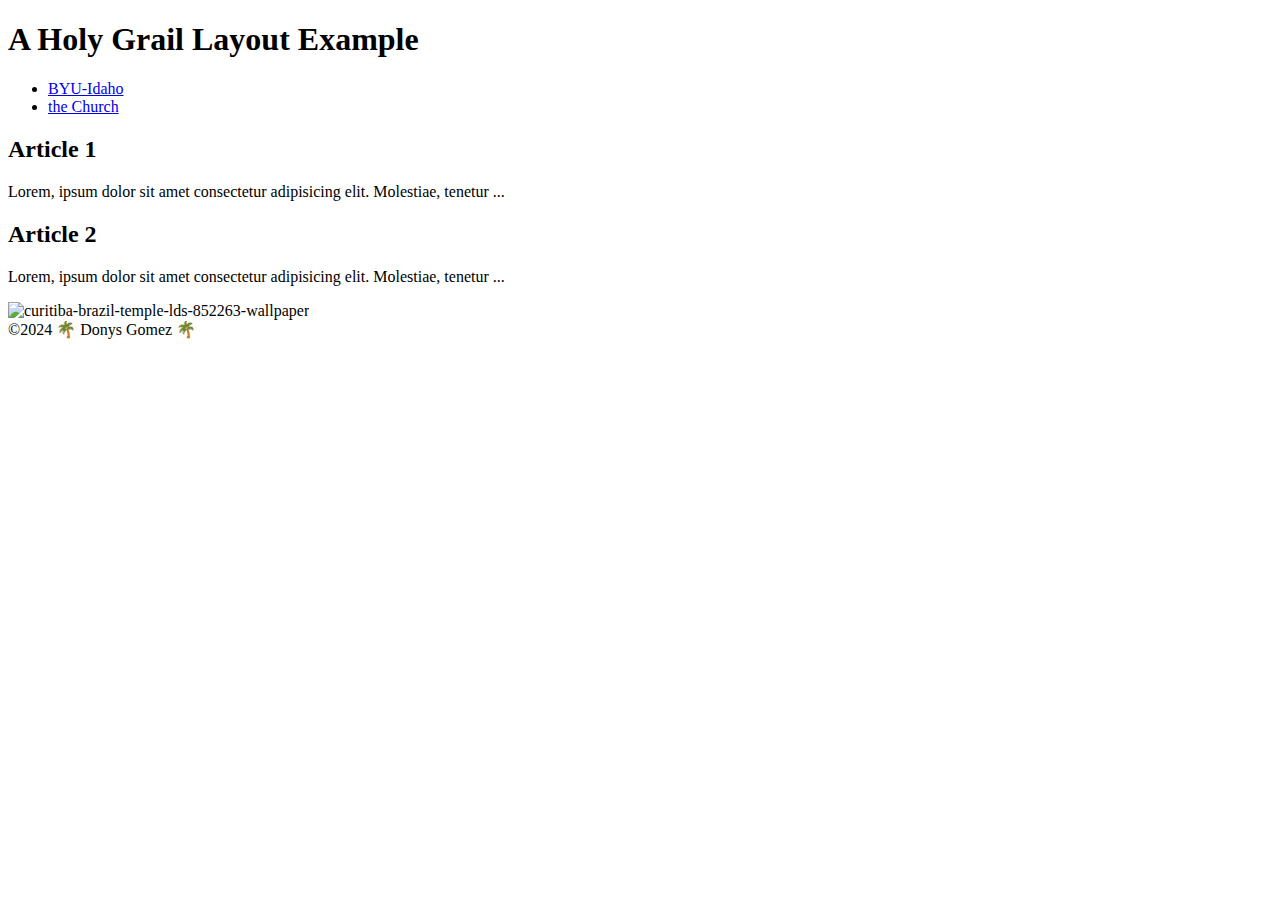
==== week02/holygrail.html @ dfc458e8 "Holy Grail Added" ====
<!DOCTYPE html>
<html lang="en-US">
    <head>
        <meta charset="utf-8">
        <meta name="viewport" content="width=device-width,initial-scale=1.0">
        <title>Donys Gomez | Holy Grail Layout Example</title>
        <meta name="description" content="A common layout on the web called 'Holy Grail'">
        <meta name="Author" content="Donys Gomez "> 
    </head>

    <body>

        <header>
            <h1>A Holy Grail Layout Example</h1>  
        </header>
        <nav>
            <ul>
                <li><a href="https://byui.edu">BYU-Idaho</a></li>
                <li><a href="https://churchofjesuschrist.org">the Church</a></li>
            </ul>
        </nav>
        <main>
            <section>
                <article>
                    <h2>Article 1</h2>
                    <p>Lorem, ipsum dolor sit amet consectetur adipisicing elit. Molestiae, tenetur ...</p>
                </article>
            </section>
            <section>
                <article>
                <h2>Article 2</h2>
                    <p>Lorem, ipsum dolor sit amet consectetur adipisicing elit. Molestiae, tenetur ...</p>
                </article>
            </section>
        </main>
        <aside>
            <img src="https://content.churchofjesuschrist.org/templesldsorg/bc/Temples/photo-galleries/curitiba-brazil/1200x1200/curitiba-brazil-temple-lds-852263-wallpaper.jpg" alt="curitiba-brazil-temple-lds-852263-wallpaper" width="200">
        </aside>
        <footer>
            ©2024 🌴 Donys Gomez 🌴 
        </footer>
    </body>
</html>
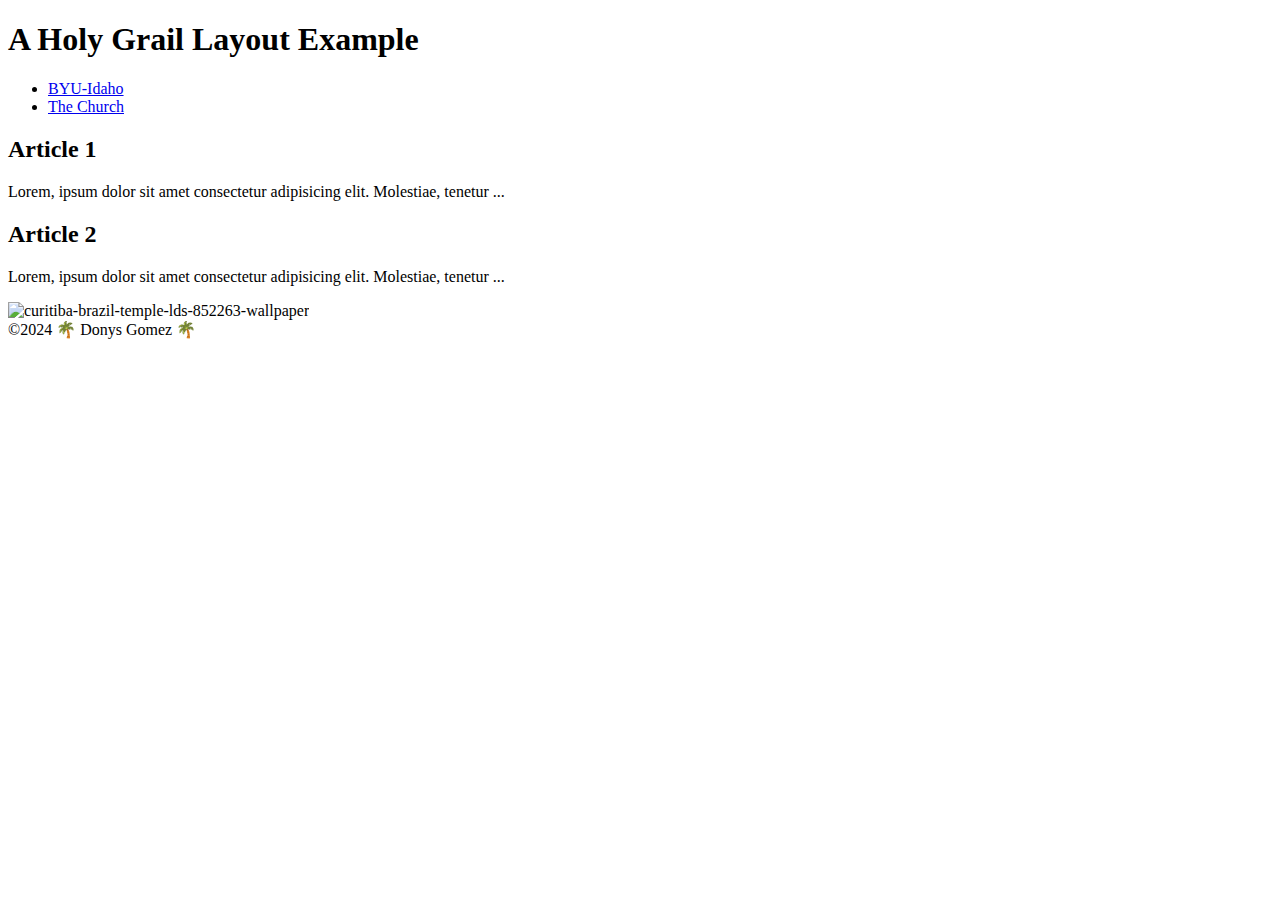
==== commit 267de837: "Holy Grail Added" ====
--- a/week02/holygrail.html
+++ b/week02/holygrail.html
@@ -16,7 +16,7 @@
         <nav>
             <ul>
                 <li><a href="https://byui.edu">BYU-Idaho</a></li>
-                <li><a href="https://churchofjesuschrist.org">the Church</a></li>
+                <li><a href="https://churchofjesuschrist.org">The Church</a></li>
             </ul>
         </nav>
         <main>
